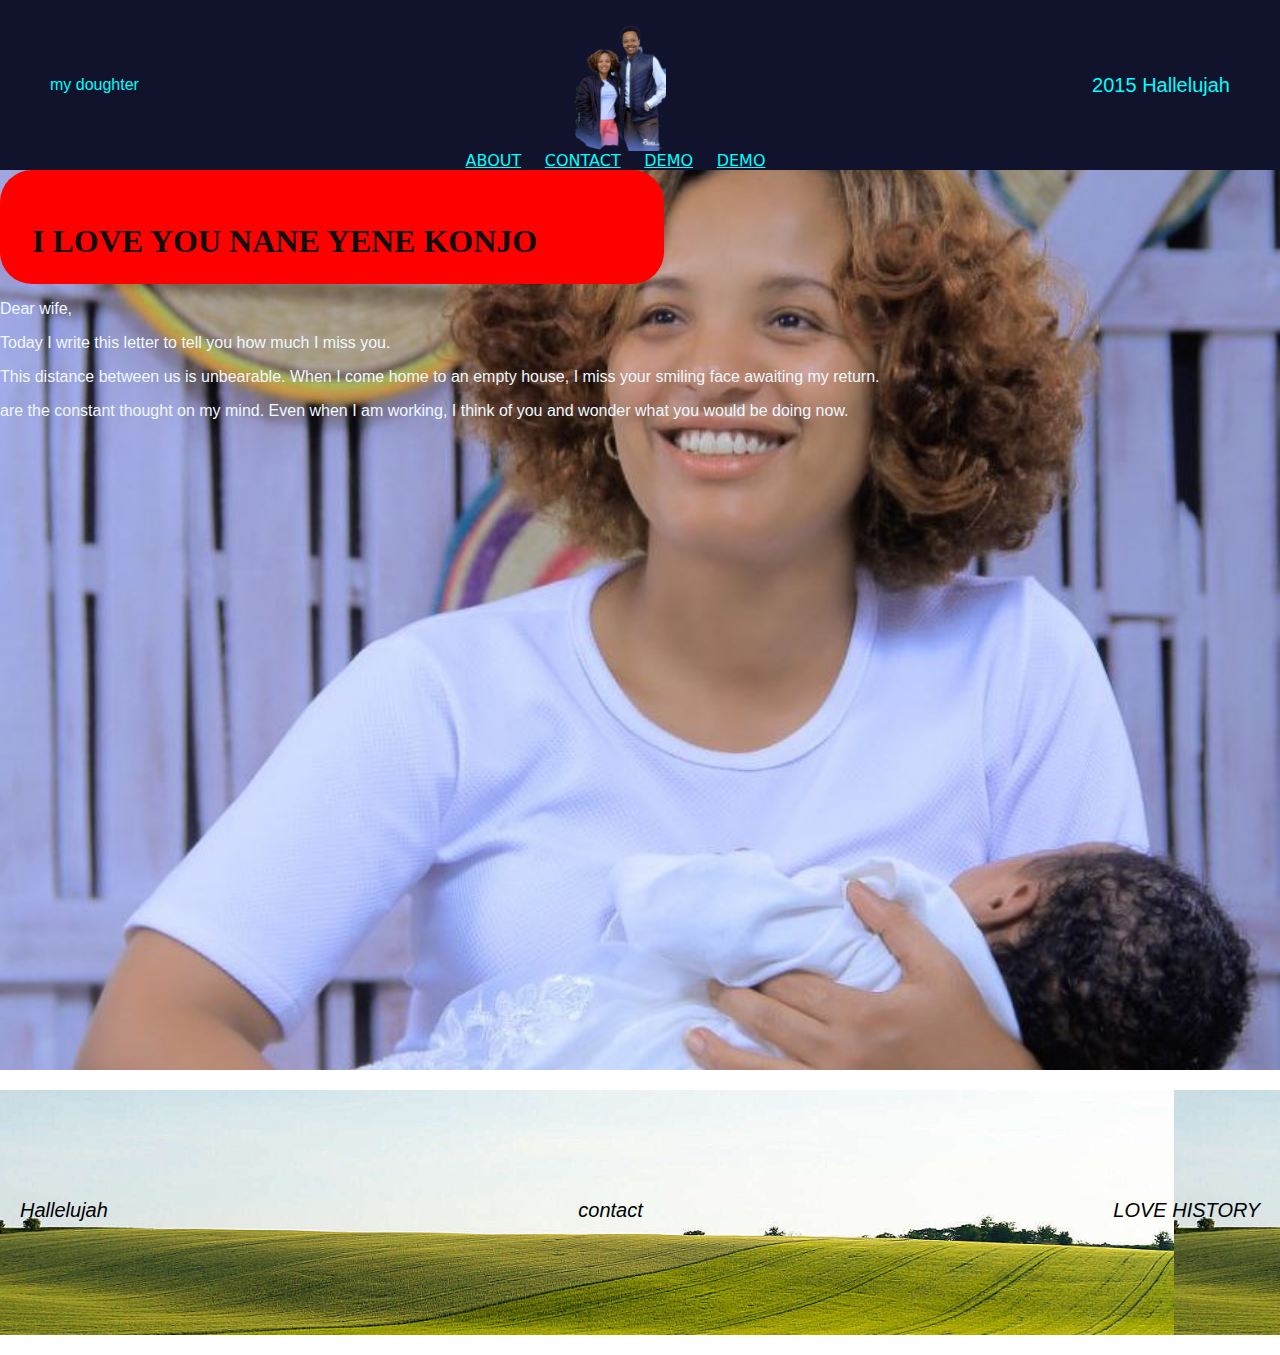
==== index.html @ a0e18fc9 "Add files via upload" ====
<!DOCTYPE html>
<html lang="en">
<head>
    <meta charset="UTF-8">
    <meta name="viewport" content="width=device-width, initial-scale=1.0">
    <title>NANELOVE</title>
    <link rel="preconnect" href="https://fonts.googleapis.com">
    <link rel="stylesheet" href="style.css">
    <link rel="stylesheet" href="bodyimage.css">
    <link rel="stylesheet" href="https://fonts.googleapis.com/css2?family=Material+Symbols+Outlined:opsz,wght,FILL,GRAD@20..48,100..700,0..1,-50..200" />
</head>
<body>
    <div class="navigation-wrapper">
        
        <div class="left-column">
            
            <div class="header">
                my doughter
            </div>
        </div>
        
        <div class="nav-bar">
            <div class="love">
                <img src="nane.png" width="100px" height="150px" alt="photo">
            </div>
            <div class="link-wrapper">
                <div>
                    <a href="About.html"> ABOUT</a>
                </div>
                <div>
                    <a href="Contact.html"> CONTACT</a>
                </div>
                <div>
                    <a href="demo.html"> DEMO</a>
                </div>
                <div>
                    <a href="pages/demo.html"> DEMO</a>
                </div>
                
            </div>
            </div>
            
            
        <div class="left">
            2015 Hallelujah
    
        </div> 
    </div>
    <div class="nane-section">
        <div class="header">
            <h1> I LOVE YOU NANE YENE KONJO</h1>
        </div>
        <div class="letter">
            <P>
                Dear wife,</P>
<P>Today I write this letter to tell you how much I miss you. </P>
   <p>This distance between us is unbearable. When I come home to an empty house, I miss your smiling face awaiting my return.</p>
    <p> are the constant thought on my mind. Even when I am working, I think of you and wonder what you would be doing now.
            </P>
        </div>
        
        
    </div>
    <div class="footer">
        <div class="foot1">
            Hallelujah
        </div>
        <div class="foot2">
            contact
        </div>
        <div class="foot3">
            LOVE HISTORY
        </div>
        
        
    </div>   
            
    
</body>
</html>
---- style.css ----
body{
    margin: 0%;
    font-family: 'Roboto Condensed', sans-serif;
}
.navigation-wrapper{
    color: aqua;
    height: 70px;
    display: flex;
    justify-content: space-between;
    align-items: center;
    padding: 50px 50px;
    margin: 0px;
    background-color: #11122b 

}
.navigation-wrapper > .nav-bar > .love{
    display: flex;
    justify-content: center;
    grid-gap: 50px;
    width: 300px;
}
.img {
    overflow-clip-margin: content-box;
    overflow: clip;
    align-items: end;
    display: flex;
}

.link-wrapper{
    display: flex;
    justify-content: space-between;
    align-items: center;
}
.nav-bar > .link-wrapper a{
    font-family: system-ui, -apple-system, BlinkMacSystemFont, 'Segoe UI', Roboto, Oxygen, Ubuntu, Cantarell, 'Open Sans', 'Helvetica Neue', sans-serif;
    color: aqua;
    text-decoration: underline;
    transition: 0.5s;
}
.nav-bar > .link-wrapper a:hover{
       color: rgb(255, 0, 212)
}
.love{
    width: 100px;
    aspect-ratio: auto 100 / 150;
    height: 150px;

   
}
.left{
    border-radius: 10px;
    font-size: 20px;
}
.nav-bar{
    font-weight: 200;
    font-family: 'Lucida Sans', 'Lucida Sans Regular', 'Lucida Grande', 'Lucida Sans Unicode', Geneva, Verdana, sans-serif;
}
---- bodyimage.css ----
.nane-section{
    background-image: url(./nafkote.jpg);
    height: 900px;
    width: 100%;
    color:#0f0e0e;       
    background-repeat: no-repeat;
    display: block;
    margin: 0px;
    background-attachment: fixed;
    background-position: top;
    background-size: cover;
}
.nane-section > .header{
    padding: 2em;
    font-family: 'roboto slab', serif;
    background-color: red;
    width: 600px;
    height: 50px;
    border-radius: 2em;
    text-align: justify;
}
.footer {
    background-image: url(./green1.png);
height: 200px;
    font-size: 20px;
    font-style: italic;
    margin-block-start: 1em;
    margin-block-end: 1em;
    box-shadow: black
}
.footer{
    display: flex;
    justify-items: center;
    justify-content: space-between;
    align-items: center;
    padding: 20px;
    border-bottom: 5px solid transparent;
    transition: 1.5s;
}
.footer :hover{
  border-bottom: solid black;

}
.letter{
    color: aliceblue;
}
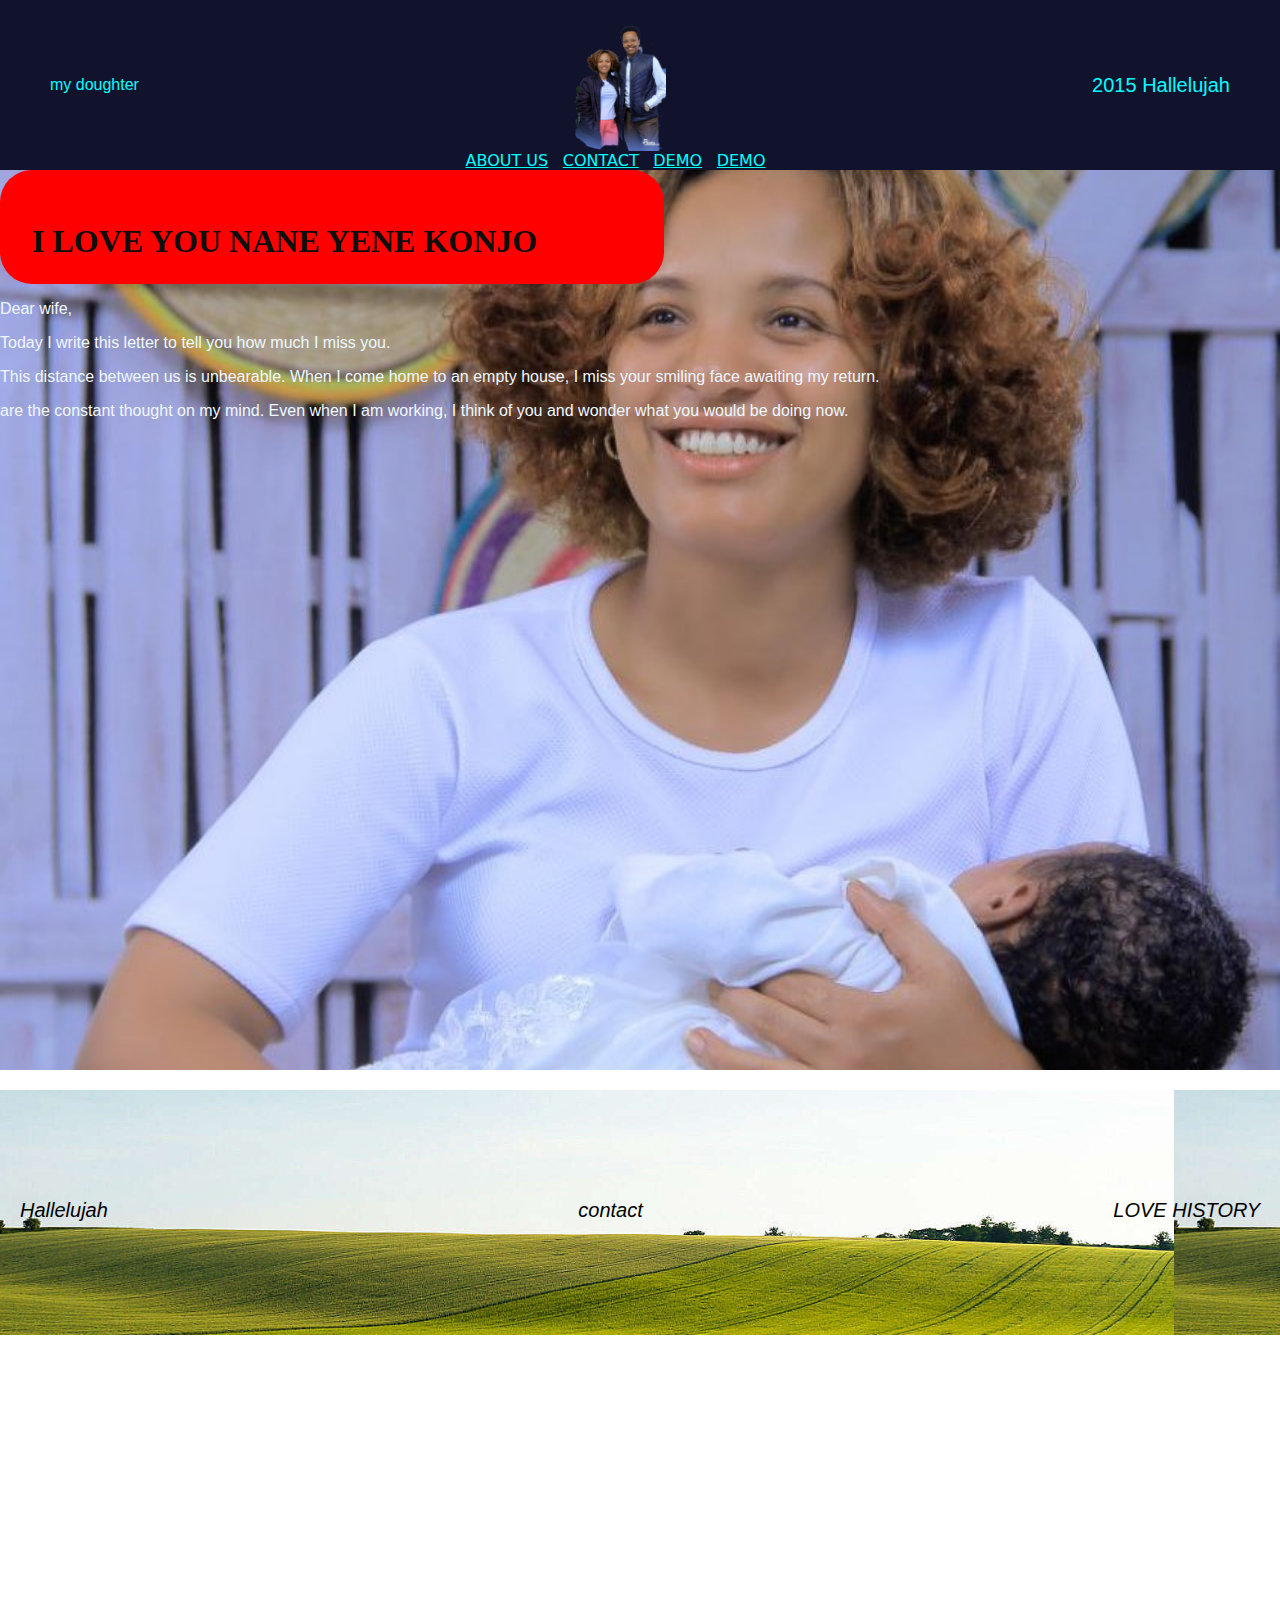
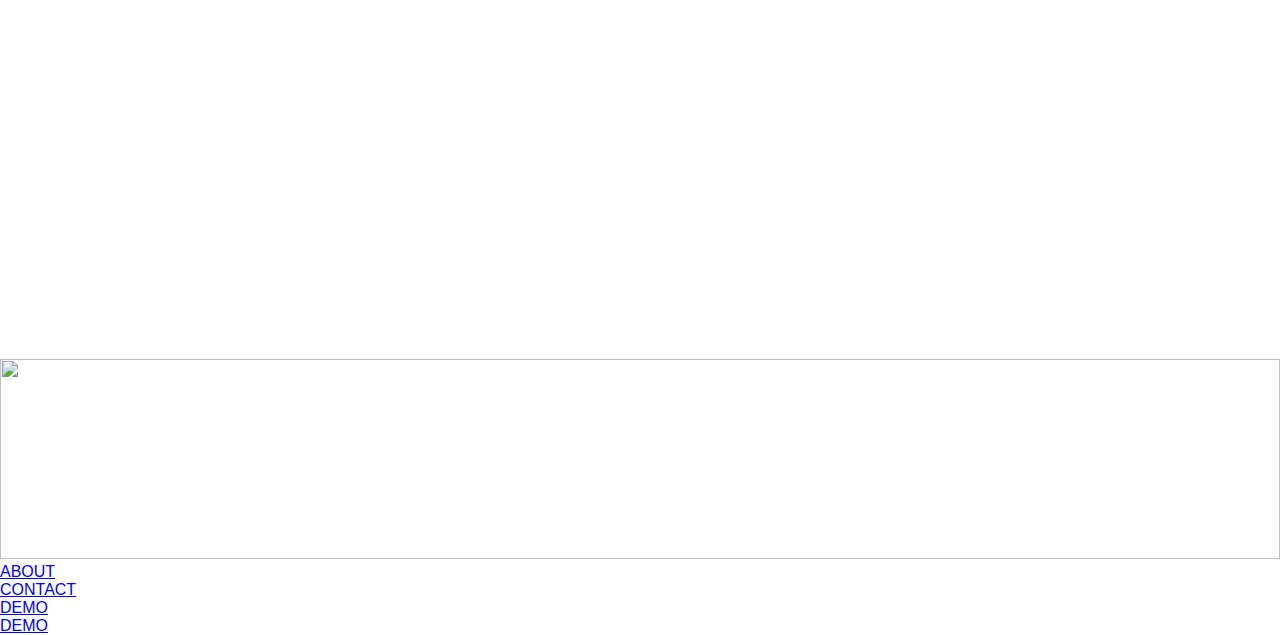
==== commit 5b35117e: "Update index.html" ====
--- a/index.html
+++ b/index.html
@@ -7,6 +7,7 @@
     <link rel="preconnect" href="https://fonts.googleapis.com">
     <link rel="stylesheet" href="style.css">
     <link rel="stylesheet" href="bodyimage.css">
+    <link rel="stylesheet" href="common.css">
     <link rel="stylesheet" href="https://fonts.googleapis.com/css2?family=Material+Symbols+Outlined:opsz,wght,FILL,GRAD@20..48,100..700,0..1,-50..200" />
 </head>
 <body>
@@ -25,7 +26,7 @@
             </div>
             <div class="link-wrapper">
                 <div>
-                    <a href="About.html"> ABOUT</a>
+                    <a href="About.html"> ABOUT US</a>
                 </div>
                 <div>
                     <a href="Contact.html"> CONTACT</a>
@@ -74,7 +75,34 @@
         
         
     </div>   
+    <div>
+        <iframe src="https://www.google.com/maps/embed?pb=!1m18!1m12!1m3!1d41366.10300866362!2d38.684372282305276!3d7.927007254267714!2m3!1f0!2f0!3f0!3m2!1i1024!2i768!4f13.1!3m3!1m2!1s0x17b49c92972b193f%3A0x1fe80276354229d1!2sBatu%20Town!5e0!3m2!1sen!2set!4v1700836649634!5m2!1sen!2set" width="100%" height="600" style="border:0;" allowfullscreen="" loading="lazy" referrerpolicy="no-referrer-when-downgrade"></iframe>
+    </div>
             
+    <div class="foooter">
+        <div class="image2">
+            <img src="./hale2.JPG" width="100%" height="200px">
+        </div>
+        <div class="link-wrapper1">
+            <div>
+                <a href="About US.html"> ABOUT</a>
+            </div>
+            <div>
+                <a href="Contact.html"> CONTACT</a>
+            </div>
+            <div>
+                <a href="demo.html"> DEMO</a>
+            </div>
+            <div>
+                <a href="pages/demo.html"> DEMO</a>
+            </div>
+            
+        </div>
+        <div class="social-media">
+            <i class="fab fa-instagram"></i>
+        </div>
+
+    </div>
     
 </body>
-</html>+</html>
